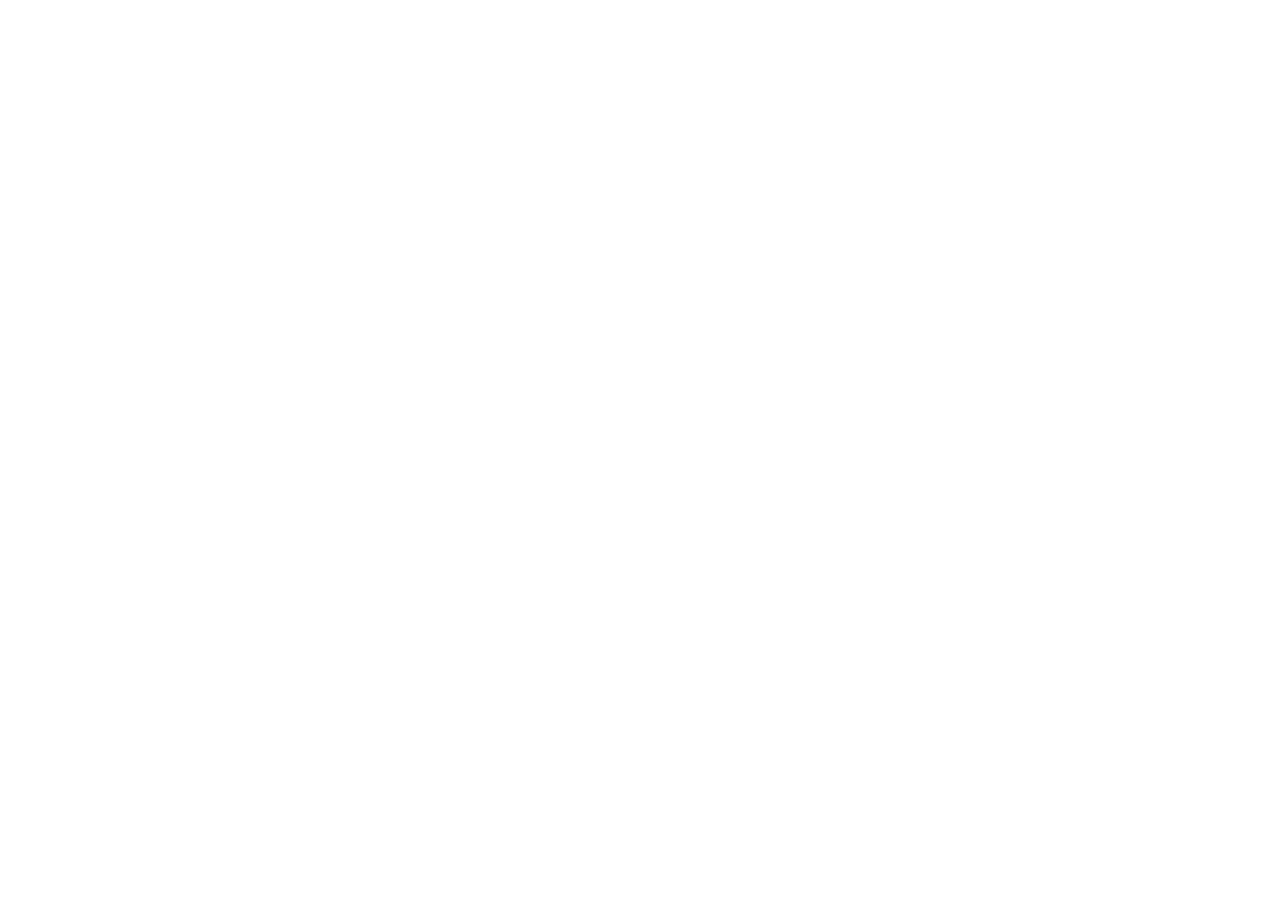
==== photo-gallery/index.html @ c715101c "init: start working on photo gallery task" ====
<!DOCTYPE html>
<html lang="en">
	<head>
	  <meta charset="utf-8">
	  <title>Photo Gallery</title>
	  <link rel="stylesheet" type="text/css" href="./style.css">
	</head>
	<body>
	  <script src="./js/gallery.js"></script>
	</body>
</html>
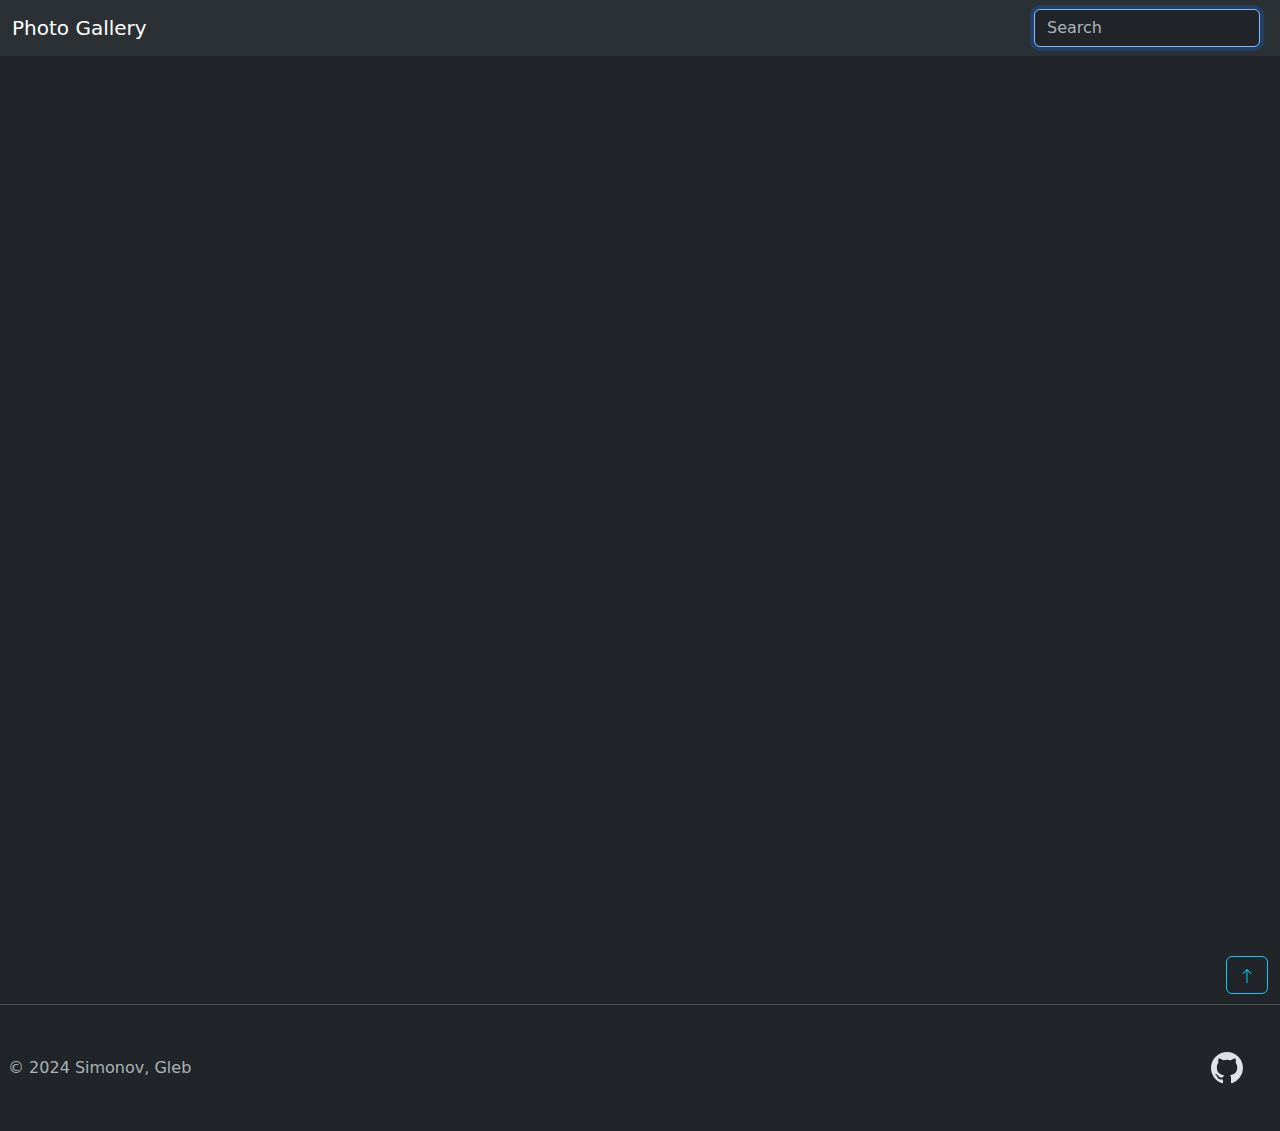
==== commit 9e527422: "feat: add images grid with requests to Unsplash API" ====
--- a/photo-gallery/index.html
+++ b/photo-gallery/index.html
@@ -1,11 +1,43 @@
 <!DOCTYPE html>
-<html lang="en">
+<html lang="en" data-bs-theme="dark">
 	<head>
-	  <meta charset="utf-8">
-	  <title>Photo Gallery</title>
-	  <link rel="stylesheet" type="text/css" href="./style.css">
+		<meta charset="utf-8">
+		<title>Photo Gallery</title>
+	  	<link href="https://cdn.jsdelivr.net/npm/bootstrap@5.3.3/dist/css/bootstrap.min.css" rel="stylesheet" integrity="sha384-QWTKZyjpPEjISv5WaRU9OFeRpok6YctnYmDr5pNlyT2bRjXh0JMhjY6hW+ALEwIH" crossorigin="anonymous">
 	</head>
 	<body>
-	  <script src="./js/gallery.js"></script>
+		<nav class="navbar bg-body-tertiary">
+		  <div class="container-fluid">
+		    <a class="navbar-brand">Photo Gallery</a>
+		    <form action="javascript:searchImages()" class="d-flex" role="search">
+		      <input id="image-search-input" class="form-control me-2" type="search" placeholder="Search" aria-label="Search" autofocus autocomplete="off">
+		    </form>
+		  </div>
+		</nav>
+		<div id="photo-gallery-image-container" class="container-fluid vh-100">
+		</div>
+		<div class="container-fluid">
+			<div class="float-end mt-auto mb-2">
+			<a id="back-to-top-button" class="btn btn-outline-info" role="button" href="#">
+				<svg xmlns="http://www.w3.org/2000/svg" width="16" height="16" fill="currentColor" class="bi bi-arrow-up" viewBox="0 0 16 16">
+				  <path fill-rule="evenodd" d="M8 15a.5.5 0 0 0 .5-.5V2.707l3.146 3.147a.5.5 0 0 0 .708-.708l-4-4a.5.5 0 0 0-.708 0l-4 4a.5.5 0 1 0 .708.708L7.5 2.707V14.5a.5.5 0 0 0 .5.5"/>
+				</svg>
+			</a>
+		</div>
+		</div>
+		<footer class="d-flex flex-wrap justify-content-between align-items-center py-3 mt-5 border-top">
+			<div class="col-md-4 p-2 d-flex align-items-start">
+			<span class="text-body-secondary">&copy; 2024 Simonov, Gleb</span>
+			</div>
+			<div class="nav col-md-4 p-4 justify-content-end d-flex">
+				<a class="btn fs-2 icon-link" target="_blank" href="https://github.com/simonovgleb">
+					<svg xmlns="http://www.w3.org/2000/svg" width="16" height="16" fill="currentColor" class="bi bi-github" viewBox="0 0 16 16">
+					  <path d="M8 0C3.58 0 0 3.58 0 8c0 3.54 2.29 6.53 5.47 7.59.4.07.55-.17.55-.38 0-.19-.01-.82-.01-1.49-2.01.37-2.53-.49-2.69-.94-.09-.23-.48-.94-.82-1.13-.28-.15-.68-.52-.01-.53.63-.01 1.08.58 1.23.82.72 1.21 1.87.87 2.33.66.07-.52.28-.87.51-1.07-1.78-.2-3.64-.89-3.64-3.95 0-.87.31-1.59.82-2.15-.08-.2-.36-1.02.08-2.12 0 0 .67-.21 2.2.82.64-.18 1.32-.27 2-.27s1.36.09 2 .27c1.53-1.04 2.2-.82 2.2-.82.44 1.1.16 1.92.08 2.12.51.56.82 1.27.82 2.15 0 3.07-1.87 3.75-3.65 3.95.29.25.54.73.54 1.48 0 1.07-.01 1.93-.01 2.2 0 .21.15.46.55.38A8.01 8.01 0 0 0 16 8c0-4.42-3.58-8-8-8"/>
+					</svg>
+				</a>
+			</div>
+		</footer>
+		<script src="./js/gallery.js"></script>
+		<script src="./js/conf.js"></script>
 	</body>
 </html>